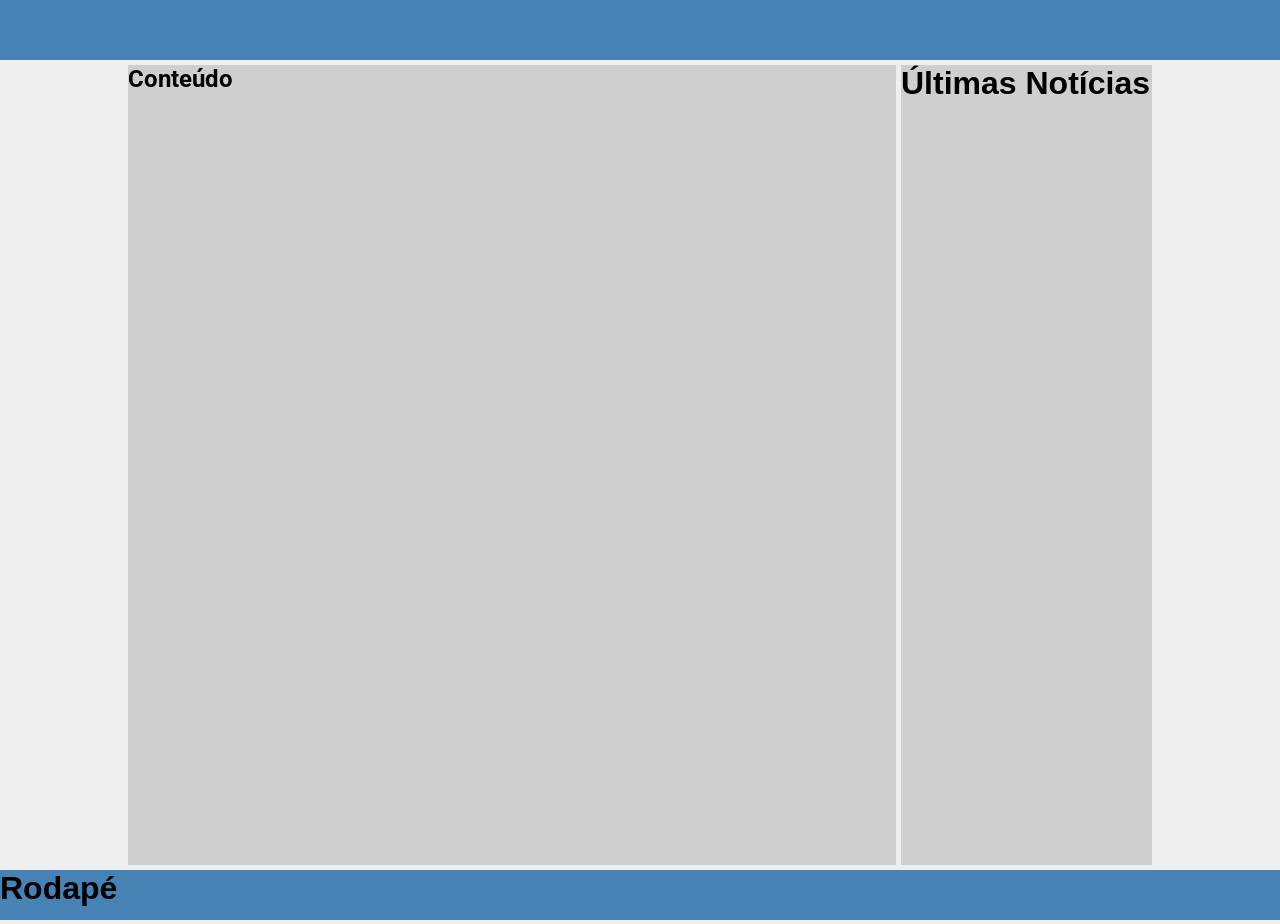
==== _template.html @ eb846f85 "Concluido estrutura básica" ====
<!DOCTYPE html>
<html>
<head lang="pt-BR">
	<meta charset="UTF-8">
	<link href='https://fonts.googleapis.com/css?family=Roboto:100,100italic,300,300italic,400,400italic,500,500italic,700,700italic,900,900italic' rel='stylesheet' type='text/css'>
	<link rel="stylesheet" type="text/css" href="css/global.css">
	<!-- *********************************************** SUBSTITUA ESSA LINHA DE  COMENTARIO PELO SEU ARQUIVO CSS! ********************************************* -->
	<title>Portal de Notícias</title>
</head>
<body>
	<header>
		<!--Não alterar nada dentro dessa tag! -->
		<iframe src="frame/master-page.html"></iframe>
	</header>
	<div id="container-main">
		<section>
			<h1>Conteúdo</h1> <!-- <=================================== O CONTEÚDO DEVE SER INSERIDO AQUI (Dentro de <section></section>)  -->
		</section>
		<aside>
			<!--Não alterar nada dentro dessa tag! -->
			<iframe src="frame/ultimas-noticias.html"></iframe>
		</aside>
	</div> <!--Fim container-main-->
	<footer>
		<!--Não alterar nada dentro dessa tag! -->
		<iframe src="frame/rodape.html"></iframe>
	</footer>
</body>
<!-- Fim do conteúdo -->
</html>
---- css/global.css ----
/*****************************/
/* Global                    */
/*****************************/
*{
	margin: 0;
	padding: 0;
	font-family: 'Roboto', sans-serif, arial;
}

html, body {
   height: 100%;
   background-color: #efefef;
}

iframe{
	border: none;
}

iframe::-webkit-scrollbar {  
    display: none;
}

p{
	font-weight: 200;
}

a{
	text-decoration: none;
}

/*****************************/
/* Header                    */
/*****************************/
header{
	z-index: 1;
	width: 100%;
	height: 60px;
	position: fixed;
}

header iframe{
	width: 100%;
	height: 60px;
}

/*****************************/
/* #container-main           */
/*****************************/
#container-main{
	width: 80%;
	margin: auto;
	height: auto;
	position: center;

	display: -webkit-box;           /* OLD - iOS 6-, Safari 3.1-6 */
	display: -moz-box;              /* OLD - Firefox 19- (Não funciona 100%) */
	display: -ms-flexbox;           /* TWEENER - IE 10 */
	display: -webkit-flex;          /* NEW - Chrome */
	display: flex; 					/* Default */
}

/*****************************/
/* section                   */
/*****************************/
section{
	width: 75%;
	margin-top: 65px;
	background-color: #cfcfcf;
}

/*****************************/
/* aside                     */
/*****************************/
aside{
	width: 24.5%;
	height: 800px;
	margin-top: 65px;		
	margin-left: 4.5px;
}

aside iframe{
	width: 100%;
	height: 800px;
}

/*****************************/
/* footer                    */
/*****************************/
footer{
	margin-top: 5px;
	clear: both;
}

footer iframe{
	width: 100%;
	height: 50px;
}
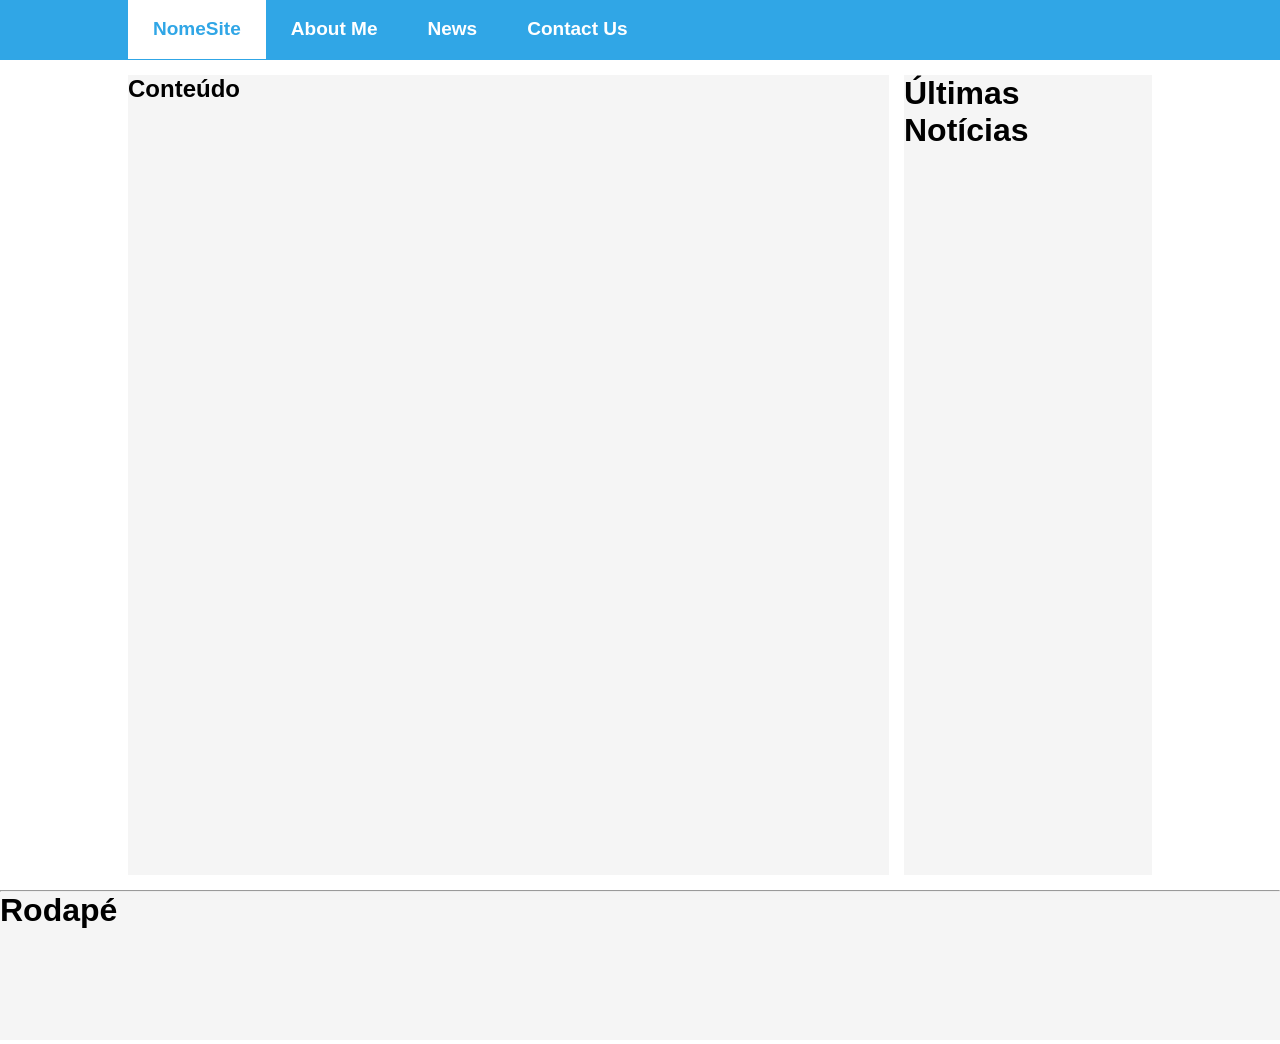
==== commit b2c365ca: "Iniciado rodapé e ajustes gerais" ====
--- a/_template.html
+++ b/_template.html
@@ -2,7 +2,6 @@
 <html>
 <head lang="pt-BR">
 	<meta charset="UTF-8">
-	<link href='https://fonts.googleapis.com/css?family=Roboto:100,100italic,300,300italic,400,400italic,500,500italic,700,700italic,900,900italic' rel='stylesheet' type='text/css'>
 	<link rel="stylesheet" type="text/css" href="css/global.css">
 	<!-- *********************************************** SUBSTITUA ESSA LINHA DE  COMENTARIO PELO SEU ARQUIVO CSS! ********************************************* -->
 	<title>Portal de Notícias</title>
--- a/css/global.css
+++ b/css/global.css
@@ -4,12 +4,12 @@
 *{
 	margin: 0;
 	padding: 0;
-	font-family: 'Roboto', sans-serif, arial;
+	font-family: sans-serif, arial;
 }
 
 html, body {
    height: 100%;
-   background-color: #efefef;
+   background-color: #ffffff;
 }
 
 iframe{
@@ -32,7 +32,6 @@
 /* Header                    */
 /*****************************/
 header{
-	z-index: 1;
 	width: 100%;
 	height: 60px;
 	position: fixed;
@@ -64,8 +63,8 @@
 /*****************************/
 section{
 	width: 75%;
-	margin-top: 65px;
-	background-color: #cfcfcf;
+	margin-top: 75px;
+	background-color: #f5f5f5;
 }
 
 /*****************************/
@@ -74,8 +73,8 @@
 aside{
 	width: 24.5%;
 	height: 800px;
-	margin-top: 65px;		
-	margin-left: 4.5px;
+	margin-top: 75px;		
+	margin-left: 15px;
 }
 
 aside iframe{
@@ -87,11 +86,10 @@
 /* footer                    */
 /*****************************/
 footer{
-	margin-top: 5px;
+	margin-top: 15px;
 	clear: both;
 }
 
 footer iframe{
-	width: 100%;
-	height: 50px;
+	width: 100%;	
 }
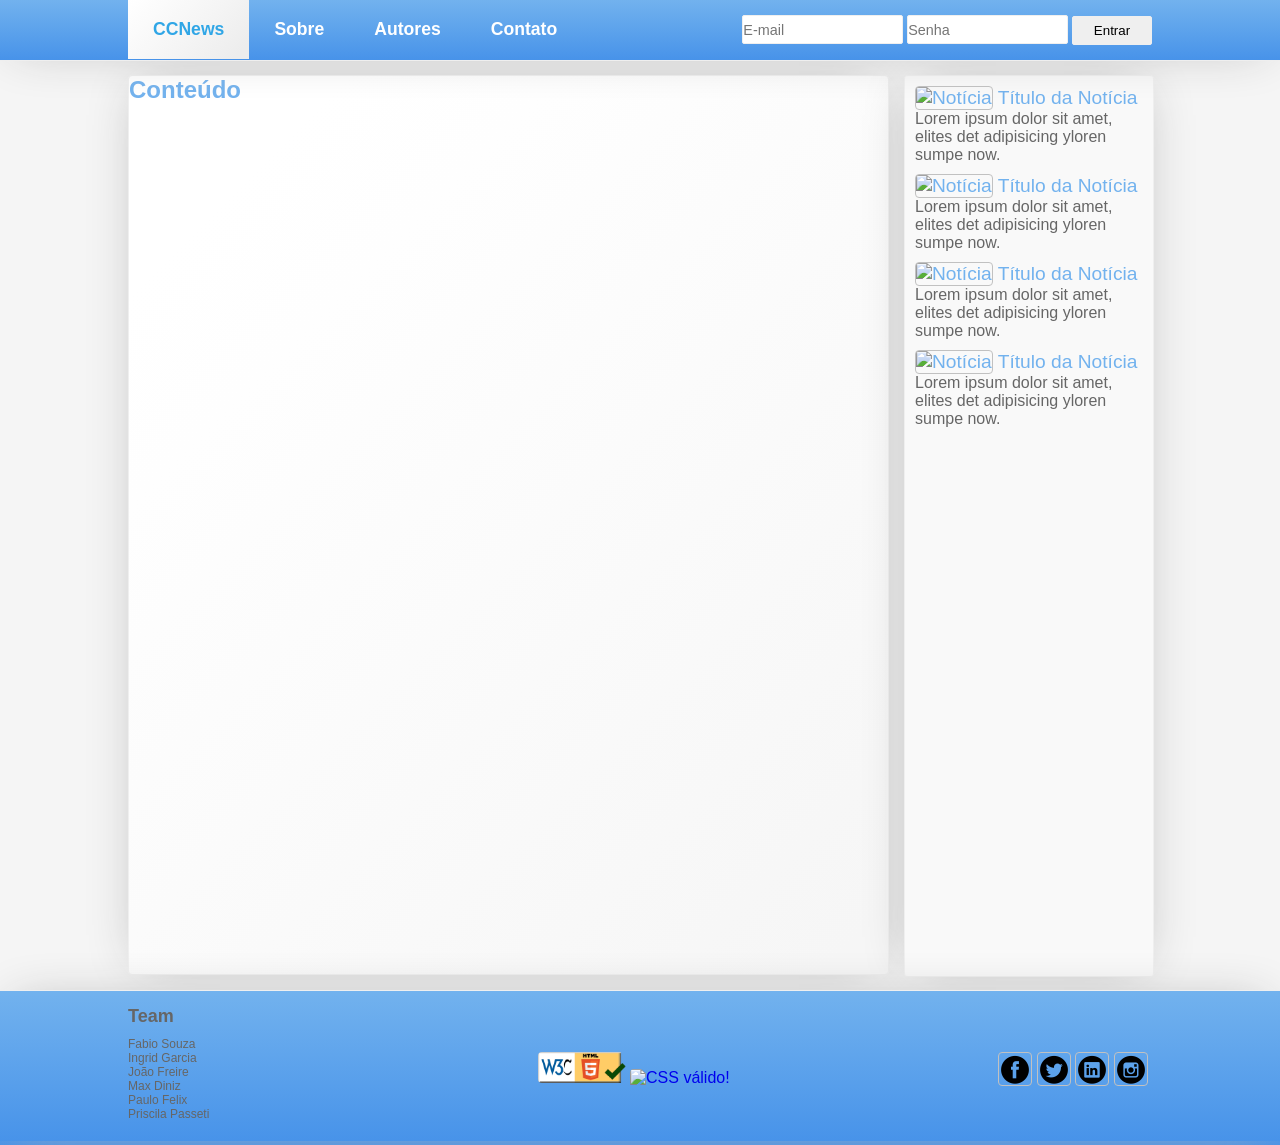
==== commit 7d4844ce: "Ajustes rodapé e finalização do site para apresentação" ====
--- a/_template.html
+++ b/_template.html
@@ -3,6 +3,7 @@
 <head lang="pt-BR">
 	<meta charset="UTF-8">
 	<link rel="stylesheet" type="text/css" href="css/global.css">
+	<link rel="shortcut icon" type="image/png" href="img/icontitle.png">
 	<!-- *********************************************** SUBSTITUA ESSA LINHA DE  COMENTARIO PELO SEU ARQUIVO CSS! ********************************************* -->
 	<title>Portal de Notícias</title>
 </head>
--- a/css/global.css
+++ b/css/global.css
@@ -9,7 +9,7 @@
 
 html, body {
    height: 100%;
-   background-color: #ffffff;
+   background-color: #f5f5f5;
 }
 
 iframe{
@@ -20,12 +20,68 @@
     display: none;
 }
 
+h1,h2,h3,h4,h5,h6{
+	color: rgba(114,178,238,1);
+}
+
 p{
 	font-weight: 200;
 }
 
 a{
 	text-decoration: none;
+}
+
+a:hover{
+	text-decoration: underline;
+}
+
+nav a:hover{
+	text-decoration: none;
+}
+
+img{
+	border: 1px solid #c1c1c1;
+	border-radius: 4px;
+	-moz-border-radius: 4px;
+	-webkit-border-radius: 4px;
+}
+
+img:hover{
+	border: 1px solid #a1a1a1;
+}
+
+.clear-left{
+	clear: left;
+}
+
+.clear-right{
+	clear: right;
+}
+
+.float-left{
+	float: left;
+}
+
+.float-right{
+	float: right;
+}
+
+.row-for-float{
+	overflow: hidden;
+}
+
+.clearfix {
+	display: inline-block;
+}
+ 
+.clearfix:after {
+	content: " ";
+	display: block;
+	height: 0;
+	clear: both;
+	font-size: 0;
+	visibility: hidden;
 }
 
 /*****************************/
@@ -40,6 +96,12 @@
 header iframe{
 	width: 100%;
 	height: 60px;
+
+	border-bottom: 1px solid #efefef;
+
+	box-shadow: 0px 0px 50px -15px #b1b1b1;
+   	-webkit-box-shadow: 0px 0px 50px -15px #b1b1b1;
+   	-moz-box-shadow: 0px 0px 50px -15px #b1b1b1;
 }
 
 /*****************************/
@@ -51,11 +113,11 @@
 	height: auto;
 	position: center;
 
-	display: -webkit-box;           /* OLD - iOS 6-, Safari 3.1-6 */
-	display: -moz-box;              /* OLD - Firefox 19- (Não funciona 100%) */
-	display: -ms-flexbox;           /* TWEENER - IE 10 */
-	display: -webkit-flex;          /* NEW - Chrome */
-	display: flex; 					/* Default */
+	display: -webkit-box;
+	display: -moz-box;           
+	display: -ms-flexbox;
+	display: -webkit-flex;
+	display: flex;			
 }
 
 /*****************************/
@@ -64,7 +126,23 @@
 section{
 	width: 75%;
 	margin-top: 75px;
-	background-color: #f5f5f5;
+
+	border: 1px solid #efefef;
+	-webkit-border-radius: 4px;
+	-moz-border-radius: 4px;
+	border-radius: 4px;
+
+	box-shadow: 0px 0px 50px -15px #b1b1b1;
+   	-webkit-box-shadow: 0px 0px 50px -15px #b1b1b1;
+   	-moz-box-shadow: 0px 0px 50px -15px #b1b1b1;
+
+   	background: rgba(255,255,255,1);
+	background: -moz-linear-gradient(-45deg, rgba(255,255,255,1) 13%, rgba(254,254,254,1) 26%, rgba(248,248,248,1) 78%, rgba(246,246,246,1) 96%);
+	background: -webkit-gradient(left top, right bottom, color-stop(13%, rgba(255,255,255,1)), color-stop(26%, rgba(254,254,254,1)), color-stop(78%, rgba(248,248,248,1)), color-stop(96%, rgba(246,246,246,1)));
+	background: -webkit-linear-gradient(-45deg, rgba(255,255,255,1) 13%, rgba(254,254,254,1) 26%, rgba(248,248,248,1) 78%, rgba(246,246,246,1) 96%);
+	background: -o-linear-gradient(-45deg, rgba(255,255,255,1) 13%, rgba(254,254,254,1) 26%, rgba(248,248,248,1) 78%, rgba(246,246,246,1) 96%);
+	background: -ms-linear-gradient(-45deg, rgba(255,255,255,1) 13%, rgba(254,254,254,1) 26%, rgba(248,248,248,1) 78%, rgba(246,246,246,1) 96%);
+	background: linear-gradient(135deg, rgba(255,255,255,1) 13%, rgba(254,254,254,1) 26%, rgba(248,248,248,1) 78%, rgba(246,246,246,1) 96%);
 }
 
 /*****************************/
@@ -72,24 +150,76 @@
 /*****************************/
 aside{
 	width: 24.5%;
-	height: 800px;
+	height: 900px;
 	margin-top: 75px;		
-	margin-left: 15px;
+	margin-left: 15px;	
 }
 
 aside iframe{
 	width: 100%;
-	height: 800px;
+	height: 900px;
+
+	border: 1px solid #efefef;
+	-webkit-border-radius: 4px;
+	-moz-border-radius: 4px;
+	border-radius: 4px;
+
+	box-shadow: 0px 0px 50px -15px #b1b1b1;
+   	-webkit-box-shadow: 0px 0px 50px -15px #b1b1b1;
+   	-moz-box-shadow: 0px 0px 50px -15px #b1b1b1;
+
+   	background: rgba(255,255,255,1);
+	background: -moz-linear-gradient(-45deg, rgba(255,255,255,1) 13%, rgba(254,254,254,1) 26%, rgba(248,248,248,1) 78%, rgba(246,246,246,1) 96%);
+	background: -webkit-gradient(left top, right bottom, color-stop(13%, rgba(255,255,255,1)), color-stop(26%, rgba(254,254,254,1)), color-stop(78%, rgba(248,248,248,1)), color-stop(96%, rgba(246,246,246,1)));
+	background: -webkit-linear-gradient(-45deg, rgba(255,255,255,1) 13%, rgba(254,254,254,1) 26%, rgba(248,248,248,1) 78%, rgba(246,246,246,1) 96%);
+	background: -o-linear-gradient(-45deg, rgba(255,255,255,1) 13%, rgba(254,254,254,1) 26%, rgba(248,248,248,1) 78%, rgba(246,246,246,1) 96%);
+	background: -ms-linear-gradient(-45deg, rgba(255,255,255,1) 13%, rgba(254,254,254,1) 26%, rgba(248,248,248,1) 78%, rgba(246,246,246,1) 96%);
+	background: linear-gradient(135deg, rgba(255,255,255,1) 13%, rgba(254,254,254,1) 26%, rgba(248,248,248,1) 78%, rgba(246,246,246,1) 96%);
 }
 
 /*****************************/
 /* footer                    */
 /*****************************/
 footer{
+	clear: both;
 	margin-top: 15px;
-	clear: both;
+	
+	background: rgba(114,178,238,1);
+	background: -moz-linear-gradient(top, rgba(114,178,238,1) 0%, rgba(68,145,233,0.98) 100%);
+	background: -webkit-gradient(left top, left bottom, color-stop(0%, rgba(114,178,238,1)), color-stop(100%, rgba(68,145,233,0.98)));
+	background: -webkit-linear-gradient(top, rgba(114,178,238,1) 0%, rgba(68,145,233,0.98) 100%);
+	background: -o-linear-gradient(top, rgba(114,178,238,1) 0%, rgba(68,145,233,0.98) 100%);
+	background: -ms-linear-gradient(top, rgba(114,178,238,1) 0%, rgba(68,145,233,0.98) 100%);
+	background: linear-gradient(to bottom, rgba(114,178,238,1) 0%, rgba(68,145,233,0.98) 100%);
 }
 
 footer iframe{
 	width: 100%;	
+
+	border-top: 1px solid #efefef;
+
+	box-shadow: 0px 0px 50px -15px #b1b1b1;
+   	-webkit-box-shadow: 0px 0px 50px -15px #b1b1b1;
+   	-moz-box-shadow: 0px 0px 50px -15px #b1b1b1;
+}
+
+/*****************************/
+/* Input                     */
+/*****************************/
+input[type=text], 
+input[type=password], 
+textarea {  
+	outline: none;
+  	border: 1px solid #efefef;
+  	-webkit-transition: all 0.30s ease-in-out;
+  	-moz-transition: all 0.30s ease-in-out;
+  	-ms-transition: all 0.30s ease-in-out;
+  	-o-transition: all 0.30s ease-in-out;
+}
+
+input:focus, 
+textarea:focus, 
+select:focus {
+  	box-shadow: 0 0 5px rgba(81, 203, 238, 1);
+  	border: 1px solid rgba(81, 203, 238, 1);
 }
